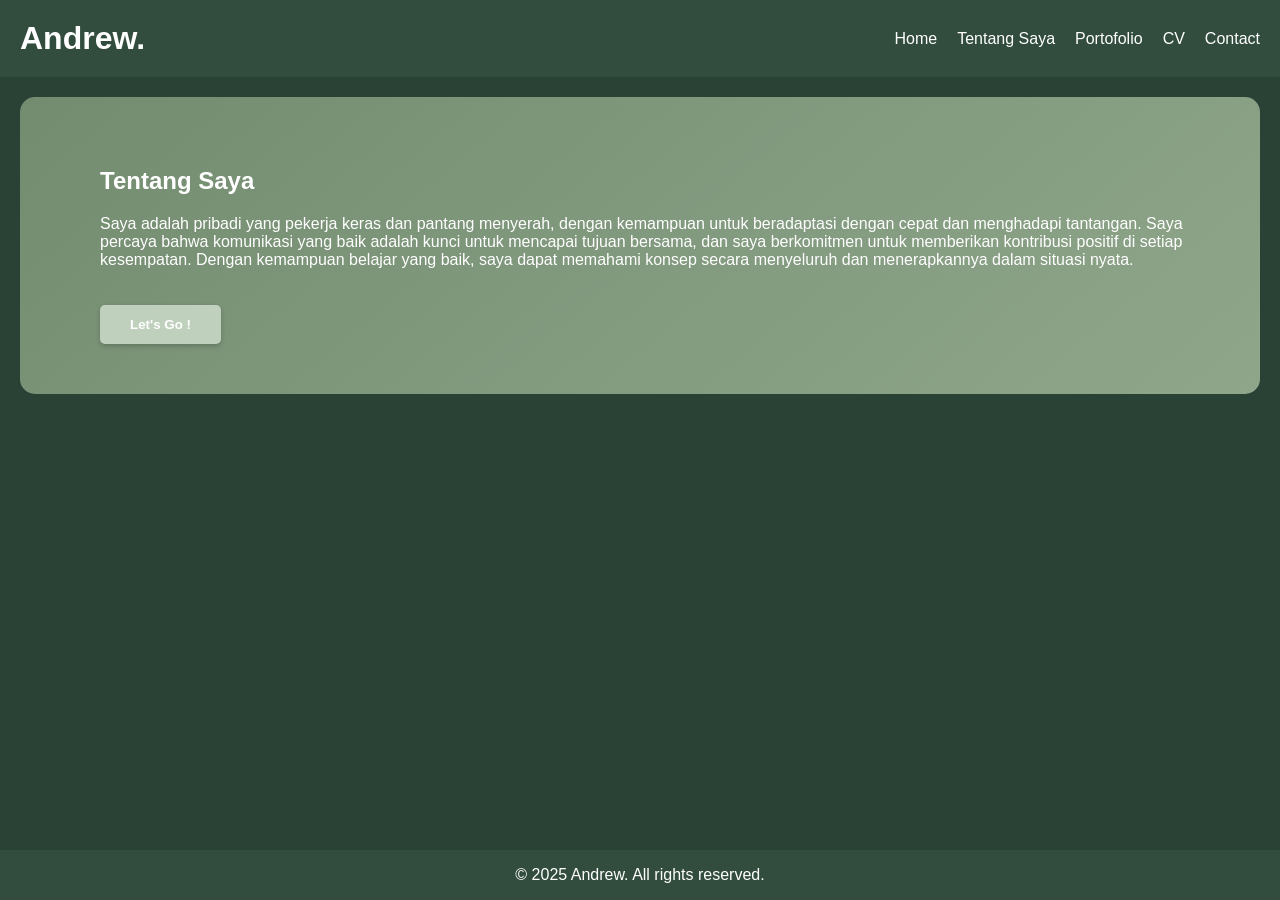
==== about.html @ 7a37397a "Add files via upload" ====
<!DOCTYPE html>
<html lang="id">
<head>
    <meta charset="UTF-8">
    <meta name="viewport" content="width=device-width, initial-scale=1.0">
    <title>About Me - Andrew.</title>
    <link rel="stylesheet" href="styles.css">
</head>
<body>
    <header>
        <h1>Andrew.</h1>
        <nav>
            <ul>
                <li><a href="index.html">Home</a></li>
                <li><a href="about.html">Tentang Saya</a></li>
                <li><a href="porto.html">Portofolio</a></li>
                <li><a href="cv.html">CV</a></li>
                <li><a href="contact.html">Contact</a></li>
            </ul>
        </nav>
    </header>
    
    <main>
        <section class="intro">
            <div class="intro-content">
                <h2>Tentang Saya</h2>
                <p>Saya adalah pribadi yang pekerja keras dan pantang menyerah, dengan kemampuan untuk beradaptasi dengan cepat dan menghadapi tantangan. Saya percaya bahwa komunikasi yang baik adalah kunci untuk mencapai tujuan bersama, dan saya berkomitmen untuk memberikan kontribusi positif di setiap kesempatan. Dengan kemampuan belajar yang baik, saya dapat memahami konsep secara menyeluruh dan menerapkannya dalam situasi nyata.</p>
                <a href="porto.html"><button>Let's Go !</button></a>
            </div>
        </section>
    </main>
    
    <footer>
        <p>&copy; 2025 Andrew. All rights reserved.</p>
    </footer>
</body>
</html>
---- styles.css ----
body {
    font-family: 'Arial', sans-serif;
    margin: 0;
    background-color: #2a4235;
    color: #ffffff;
}

header {
    display: flex;
    justify-content: space-between;
    align-items: center;
    padding: 20px;
    background-color: #324d3e;
}

h1 {
    margin: 0;
}

nav ul {
    list-style-type: none;
    margin: 0;
    padding: 0;
    display: flex;
}

nav ul li {
    margin-left: 20px;
}

nav a {
    color: #ffffff;
    text-decoration: none;
}

.intro {
    display: flex;
    flex-direction: row-reverse; 
    justify-content: space-between;
    align-items: center;
    padding: 50px;
    margin: 20px;
    background: linear-gradient(140deg, #738c70, #8fa68b);
    border-radius: 15px;
    text-align: left;
}

.intro-content {
    flex: 1;
    margin-left: 30px;
}

.intro-image {
    flex: 1;
    text-align: left; 
}

.intro-image img {
    max-width: 100%;
    height: auto;
    border-radius: 15px; 
    max-height: 450px;
    object-fit: cover; 
}

.job-title {
    margin-bottom: 25px;
    font-size: 1em;
}

button {
    display: inline-block;
    padding: 12px 30px;
    background-color: #bfd1bc;
    border: none;
    border-radius: 5px;
    color: white;
    font-weight: bold;
    text-decoration: none;
    cursor: pointer;
    transition: all 0.3s ease;
    margin-top: 20px;
    text-align: center;
    box-shadow: 0 2px 5px rgba(0, 0, 0, 0.2);
}

button:hover {
    background-color: #d9e3d5;
    transform: translateY(-2px);
    box-shadow: 0 4px 8px rgba(0, 0, 0, 0.25);
}

footer {
    text-align: center;
    padding: 0px;
    position: fixed;
    left: 50%; 
    bottom: 0; 
    transform: translateX(-50%); 
    width: 100%; 
    background-color: #324d3e;
}

@media (max-width: 768px) {
    .intro {
        flex-direction: column;
        text-align: center;
    }
    
    .intro-content {
        margin-left: 0;
        margin-top: 30px;
    }
    
    .intro-image {
        width: 100%;
        text-align: center;
    }
    
    .intro-image img {
        max-width: 80%;
    }
}

.cv-section {
    padding: 50px;
    background: linear-gradient(140deg, #738c70, #8fa68b);
    border-radius: 15px;
    margin: 20px;
}
        
.cv-header {
    text-align: center;
    margin-bottom: 30px;
}
        
.cv-content {
    max-width: 800px;
    margin: 0 auto;
}
        
.cv-section h3 {
    margin-top: 25px;
    margin-bottom: 10px;
    border-bottom: 1px solid #2a4235;
    padding-bottom: 5px;
}
        
.cv-section ul {
    list-style-type: disc;
    padding-left: 20px;
    margin-bottom: 15px;
}
     
.cv-section li {
    margin-bottom: 8px;
}
        
.contact-info {
    display: flex;
    flex-wrap: wrap;
    justify-content: space-between;
    margin-bottom: 20px;
}
        
.contact-info div {
    margin-bottom: 10px;
}
        
@media (max-width: 768px) {
    .contact-info {
        flex-direction: column;
    }
}

.portfolio-section {
    padding: 30px;
    margin: 20px;
    background: linear-gradient(140deg, #738c70, #8fa68b);
    border-radius: 15px;
}

.portfolio-section h2 {
    text-align: center;
    margin-bottom: 30px;
}

.portfolio-container {
    display: flex;
    flex-direction: column;
    gap: 40px;
}

.portfolio-item {
    background-color: rgba(255, 255, 255, 0.1);
    border-radius: 10px;
    padding: 20px;
    box-shadow: 0 4px 8px rgba(0, 0, 0, 0.2);
}

.portfolio-item h3 {
    margin-top: 0;
    border-bottom: 1px solid #bfd1bc;
    padding-bottom: 10px;
    margin-bottom: 20px;
}

.pdf-viewer {
    background-color: rgba(255, 255, 255, 0.1);
    border-radius: 8px;
    padding: 10px;
    margin-bottom: 20px;
    box-shadow: inset 0 0 5px rgba(0, 0, 0, 0.1);
}

.portfolio-desc {
    margin-top: 15px;
}

.download-btn {
    display: inline-block;
    padding: 12px 30px;
    background-color: #bfd1bc;
    border: none;
    border-radius: 5px;
    color: white;
    font-weight: bold;
    text-decoration: none;
    cursor: pointer;
    transition: all 0.3s ease;
    margin-top: 20px;
    text-align: center;
    box-shadow: 0 2px 5px rgba(0, 0, 0, 0.2);
}

.download-btn:hover {
    background-color: #d9e3d5;
    transform: translateY(-2px);
    box-shadow: 0 4px 8px rgba(0, 0, 0, 0.25);
}

.button-container {
    text-align: center;
    margin-top: 15px;
}

@media (max-width: 768px) {
    .pdf-viewer {
        height: 400px !important;
    }
    
    .pdf-viewer embed,
    .pdf-viewer object {
        height: 400px !important;
    }
}

.contact-section {
    padding: 50px;
    margin: 20px auto;
    background: linear-gradient(140deg, #738c70, #8fa68b);
    border-radius: 15px;
    max-width: 600px;
    text-align: center;
}

.contact-form {
    display: flex;
    flex-direction: column;
    gap: 15px;
    text-align: left;
}

.contact-form input,
.contact-form textarea {
    padding: 10px;
    border: none;
    border-radius: 5px;
    width: 100%;
    box-sizing: border-box;
    font-size: 1em;
}

.button-wrapper {
    display: flex;
    justify-content: flex-end;
}

.contact-form button {
    background-color: #bfd1bc;
    color: white;
    padding: 12px 30px;
    border: none;
    border-radius: 5px;
    font-weight: bold;
    cursor: pointer;
    transition: all 0.3s ease;
}

.contact-form button:hover {
    background-color: #d9e3d5;
    transform: translateY(-2px);
    box-shadow: 0 4px 8px rgba(0, 0, 0, 0.25);
}

.social-icons {
    margin-top: 25px;
    display: flex;
    justify-content: center;
    gap: 20px;
}

.social-icons a {
    color: white;
    transition: color 0.3s ease;
}

.social-icons a:hover {
    color: #bfd1bc;
}
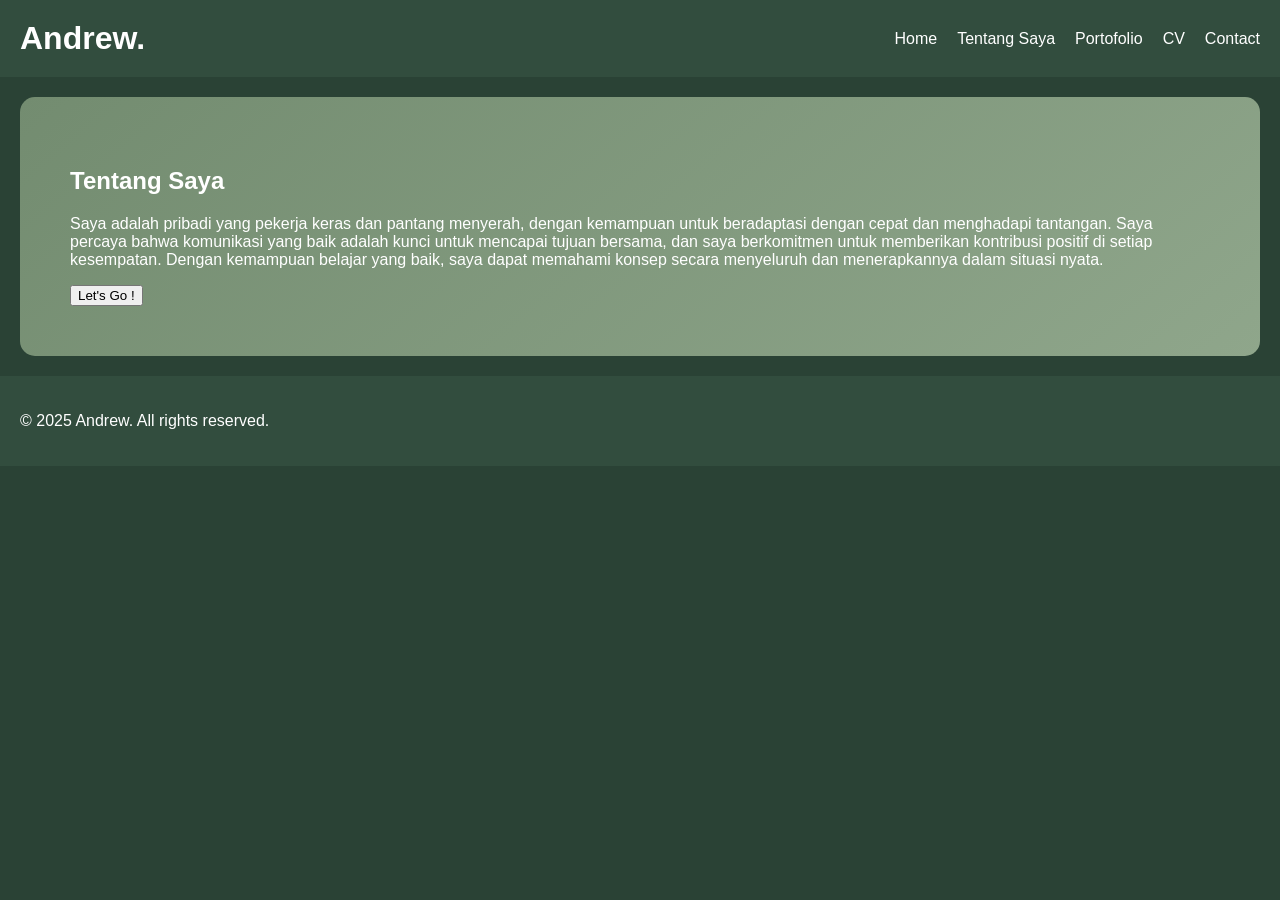
==== commit 7d3f83be: "third commit revition" ====
--- a/about.html
+++ b/about.html
@@ -4,7 +4,7 @@
     <meta charset="UTF-8">
     <meta name="viewport" content="width=device-width, initial-scale=1.0">
     <title>About Me - Andrew.</title>
-    <link rel="stylesheet" href="styles.css">
+    <link rel="stylesheet" href="css/styles.css">
 </head>
 <body>
     <header>
--- a/css/styles.css
+++ b/css/styles.css
@@ -0,0 +1,142 @@
+body {
+  font-family: 'Arial', sans-serif;
+  margin: 0;
+  background-color: #2a4235;
+  color: #ffffff;
+}
+
+header, footer {
+  background-color: #324d3e;
+  padding: 20px;
+  display: flex;
+  justify-content: space-between;
+  align-items: center;
+}
+
+h1, .cv-header, .portfolio-section h2 {
+  margin: 0;
+  text-align: center;
+}
+
+nav ul {
+  list-style: none;
+  display: flex;
+  gap: 20px;
+  padding: 0;
+  margin: 0;
+}
+
+nav a {
+  color: #fff;
+  text-decoration: none;
+}
+
+.intro, .cv-section, .portfolio-section, .contact-section {
+  margin: 20px;
+  padding: 50px;
+  border-radius: 15px;
+  background: linear-gradient(140deg, #738c70, #8fa68b);
+}
+
+.intro {
+  display: flex;
+  flex-direction: row-reverse;
+  align-items: center;
+  gap: 30px;
+}
+
+.intro-image img {
+  width: 100%;
+  max-height: 450px;
+  border-radius: 15px;
+  object-fit: cover;
+}
+
+.job-title {
+  margin-bottom: 25px;
+  font-size: 1em;
+}
+
+.btn, .download-btn, .contact-form button {
+  background-color: #bfd1bc;
+  color: white;
+  padding: 12px 30px;
+  border: none;
+  border-radius: 5px;
+  font-weight: bold;
+  cursor: pointer;
+  transition: all 0.3s ease;
+  text-align: center;
+  box-shadow: 0 2px 5px rgba(0, 0, 0, 0.2);
+}
+
+.btn:hover, .download-btn:hover, .contact-form button:hover {
+  background-color: #d9e3d5;
+  transform: translateY(-2px);
+  box-shadow: 0 4px 8px rgba(0, 0, 0, 0.25);
+}
+
+.cv-content {
+  max-width: 800px;
+  margin: 0 auto;
+}
+
+.cv-section h3, .portfolio-item h3 {
+  border-bottom: 1px solid #2a4235;
+  padding-bottom: 5px;
+}
+
+.cv-section ul, .portfolio-desc {
+  margin-left: 20px;
+}
+
+.contact-info {
+  display: flex;
+  flex-wrap: wrap;
+  justify-content: space-between;
+  margin-bottom: 20px;
+}
+
+.portfolio-container {
+  display: flex;
+  flex-direction: column;
+  gap: 40px;
+}
+
+.portfolio-item, .pdf-viewer {
+  background: rgba(255, 255, 255, 0.1);
+  border-radius: 10px;
+  padding: 20px;
+}
+
+.button-container, .social-icons {
+  display: flex;
+  justify-content: center;
+  gap: 20px;
+  margin-top: 25px;
+}
+
+.social-icons a {
+  color: white;
+  transition: color 0.3s ease;
+}
+
+.social-icons a:hover {
+  color: #bfd1bc;
+}
+
+/* Responsive */
+@media (max-width: 768px) {
+  .intro {
+    flex-direction: column;
+    text-align: center;
+  }
+  .contact-info {
+    flex-direction: column;
+  }
+  .pdf-viewer,
+  .pdf-viewer embed,
+  .pdf-viewer object {
+    height: 400px !important;
+  }
+}
